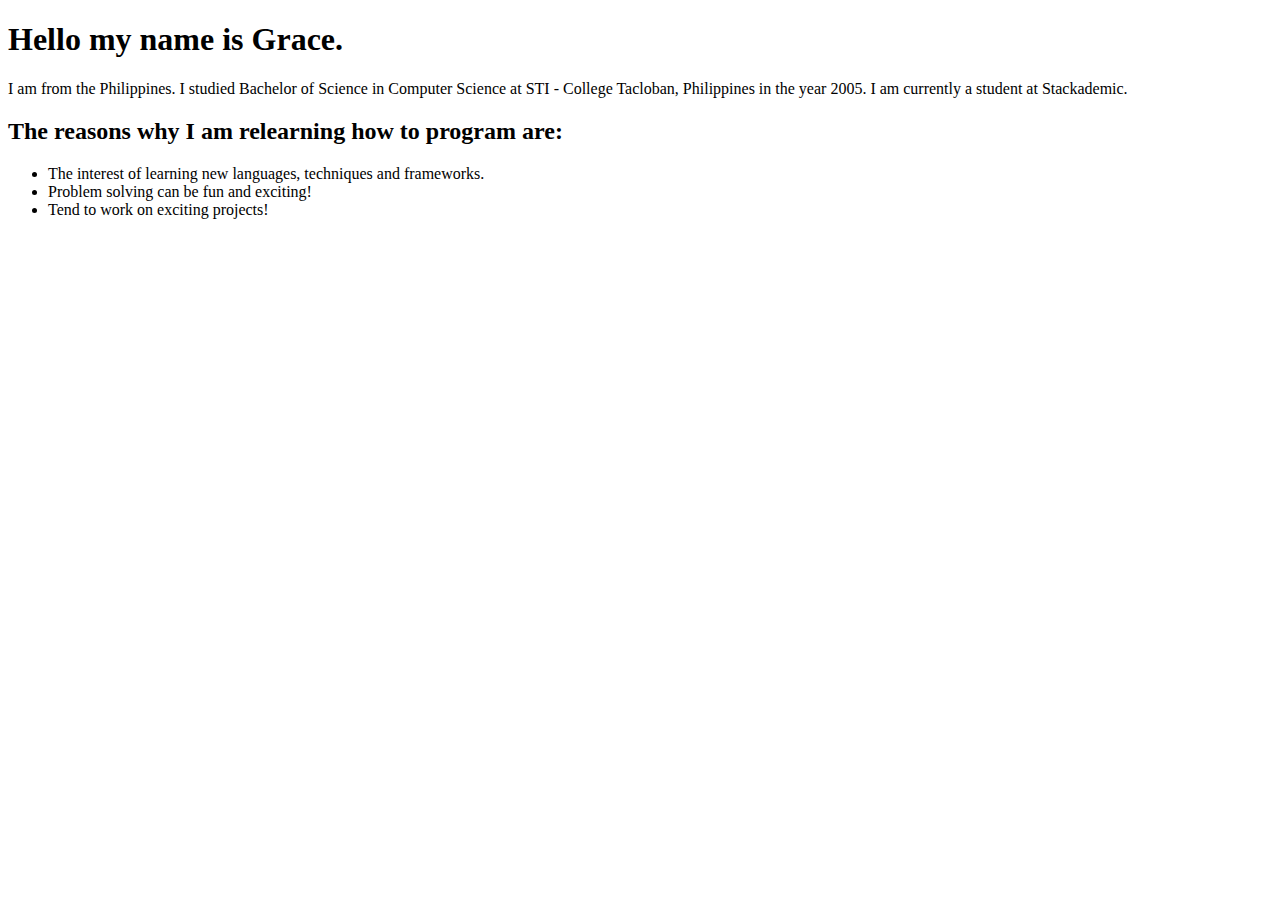
==== index.html @ c539d04e "Add files via upload" ====
<!DOCTYPE html>
<head>
    <meta charset="utf-8">
    <meta name="viewport" content="width=device-width, initial-scale=1.0">
    
    <title>Introduction</title>
<body>
    <div>
        <h1>Hello my name is Grace.</h1>
        <p>I am from the Philippines. I studied Bachelor of Science in Computer Science
        at STI - College Tacloban, Philippines in the year 2005. I am currently a student 
        at Stackademic.</p>
    
    <div>
        <h2>The reasons why I am relearning how to program are:</h2>
        <ul>
            <li>The interest of learning new languages, techniques and frameworks.</li>
            <li>Problem solving can be fun and exciting!</li>
            <li>Tend to work on exciting projects!</li>
        </ul>
    </div>
</body>
</head>

</html>
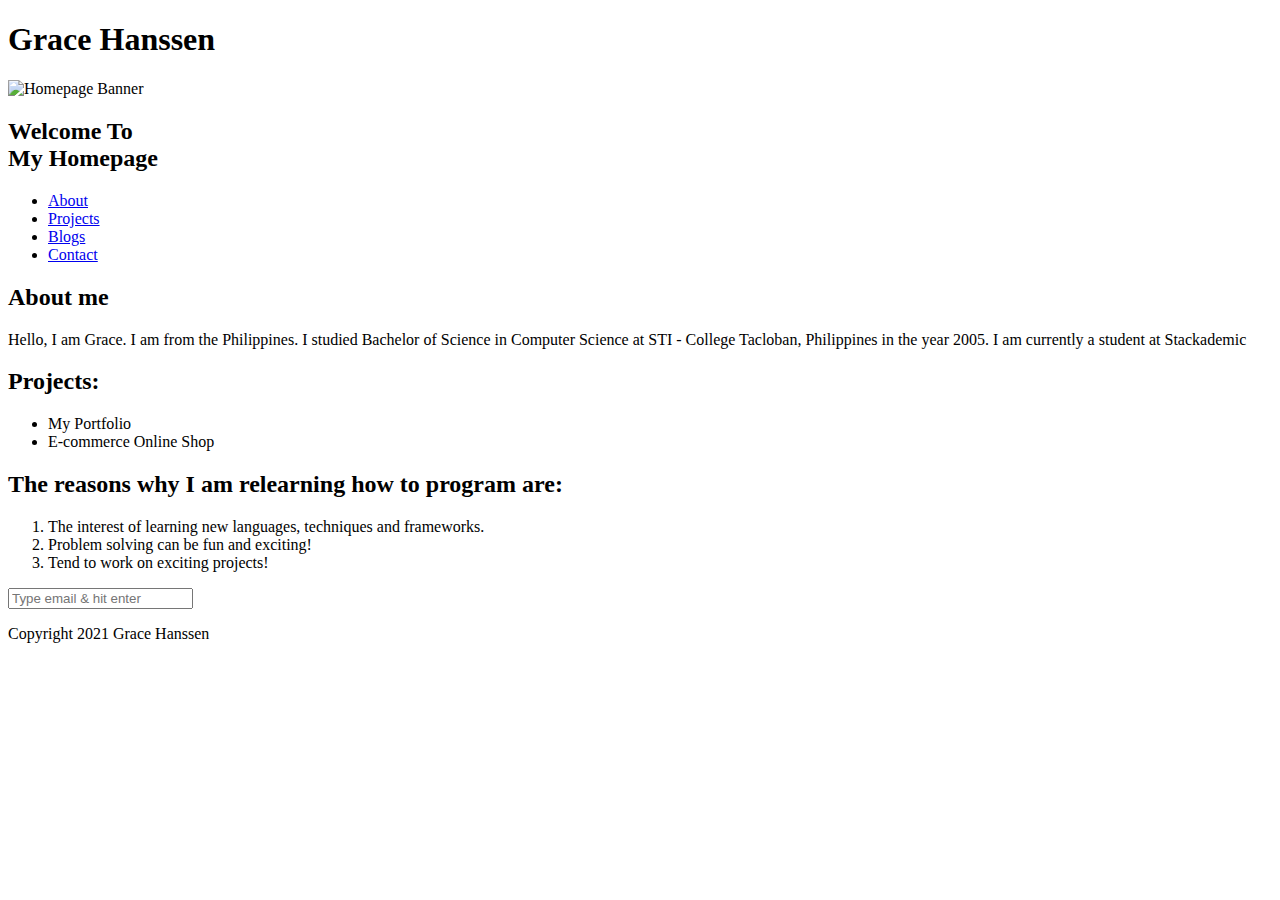
==== commit a2f3f3f3: "Add files via upload" ====
--- a/index.html
+++ b/index.html
@@ -1,25 +1,55 @@
 <!DOCTYPE html>
+<html lang="en">
 <head>
-    <meta charset="utf-8">
-    <meta name="viewport" content="width=device-width, initial-scale=1.0">
+  <meta name="viewport" content="width=device-width, initial-scale=1.0">
+  <title>HTML Semantics</title>
+</head>
+<body>
+  <header>
+    <h1>Grace Hanssen</h1>
+  </header>
+  <section class="banner">
+    <img src="/img/webdev.jpg" alt="Homepage Banner">
+    <div class="welcome">
+      <h2>Welcome To <br><span>My Homepage</span></h2>
+    </div>
+  </section>
+  <nav class="main-nav">
+    <ul>
+      <li><a href="/about.html">About</a></li>
+      <li><a href="/projects.html">Projects</a></li>
+      <li><a href="/blogs.html">Blogs</a></li>
+      <li><a href="/contact.html">Contact</a></li>
+    </ul>
+  </nav>
+  <main>
+    <article>
+      <h2>About me</h2>
+      <p>Hello, I am Grace. I am from the Philippines. I studied Bachelor of Science in Computer Science
+        at STI - College Tacloban, Philippines in the year 2005. I am currently a student 
+        at Stackademic</p>
+    </article>
     
-    <title>Introduction</title>
-<body>
-    <div>
-        <h1>Hello my name is Grace.</h1>
-        <p>I am from the Philippines. I studied Bachelor of Science in Computer Science
-        at STI - College Tacloban, Philippines in the year 2005. I am currently a student 
-        at Stackademic.</p>
-    
-    <div>
-        <h2>The reasons why I am relearning how to program are:</h2>
-        <ul>
-            <li>The interest of learning new languages, techniques and frameworks.</li>
-            <li>Problem solving can be fun and exciting!</li>
-            <li>Tend to work on exciting projects!</li>
-        </ul>
-    </div>
+    <h2>Projects:</h2>
+    <ul class="Projects">
+      <li>My Portfolio</li>
+      <li>E-commerce Online Shop</li>
+    </ul>
+
+  </main>
+  <section class="Blog">
+    <h2>The reasons why I am relearning how to program are:</h2>
+    <ol>
+        <li>The interest of learning new languages, techniques and frameworks.</li>
+        <li>Problem solving can be fun and exciting!</li>
+        <li>Tend to work on exciting projects!</li>
+    </ol>
+    <form>
+      <input type="email" name="email" placeholder="Type email & hit enter" required>
+    </form>
+  </section>
+  <footer>
+    <p class="copyright">Copyright 2021 Grace Hanssen</p>
+  </footer>
 </body>
-</head>
-
 </html>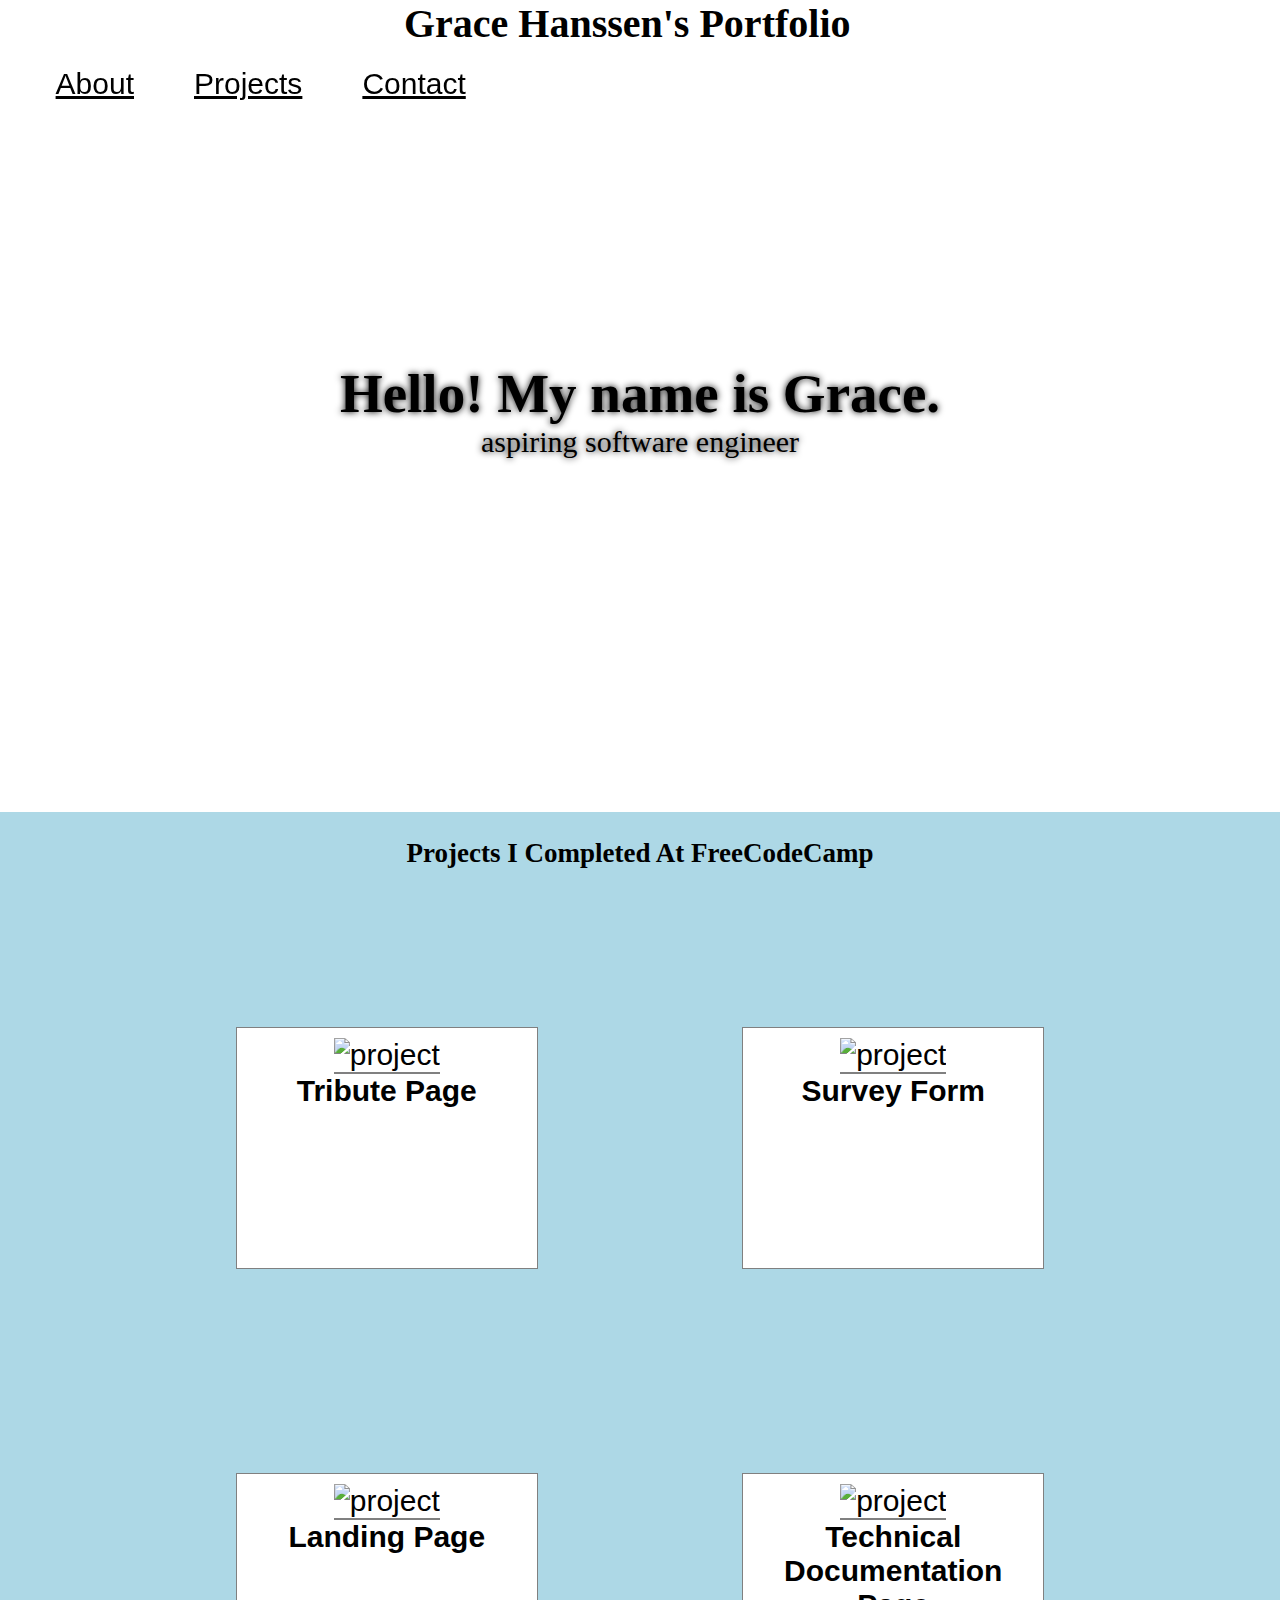
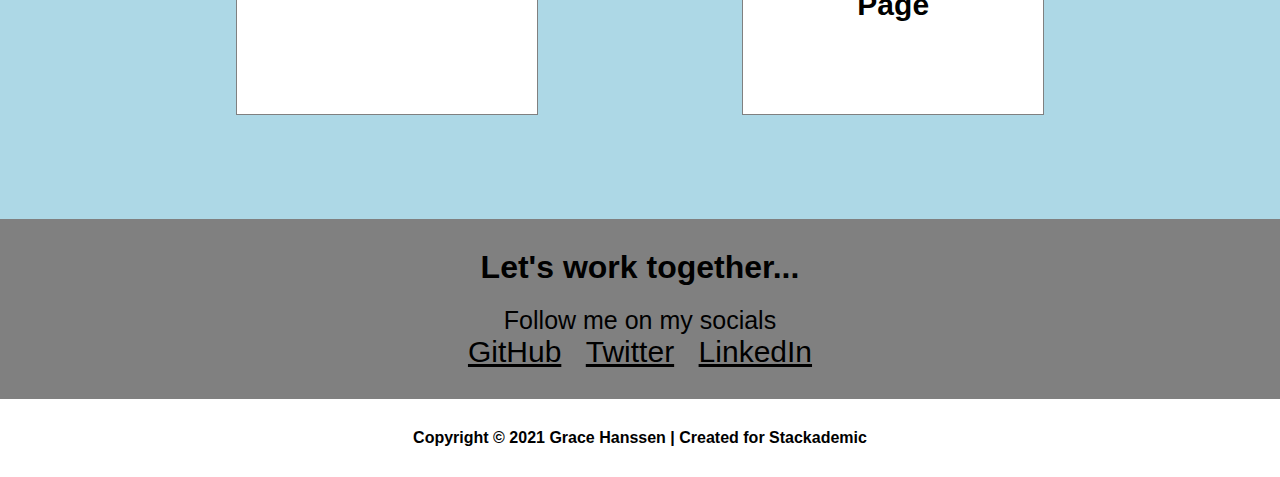
==== commit 7a7de59b: "For the task: Create a one-page website" ====
--- a/index.html
+++ b/index.html
@@ -2,54 +2,77 @@
 <html lang="en">
 <head>
   <meta name="viewport" content="width=device-width, initial-scale=1.0">
-  <title>HTML Semantics</title>
+  <link rel="stylesheet" href="stylesheet.css">
+  <title>Create One-Page Website</title>
 </head>
 <body>
   <header>
-    <h1>Grace Hanssen</h1>
+    <h1>Grace Hanssen's Portfolio</h1>
   </header>
-  <section class="banner">
-    <img src="/img/webdev.jpg" alt="Homepage Banner">
-    <div class="welcome">
-      <h2>Welcome To <br><span>My Homepage</span></h2>
-    </div>
-  </section>
-  <nav class="main-nav">
-    <ul>
-      <li><a href="/about.html">About</a></li>
-      <li><a href="/projects.html">Projects</a></li>
-      <li><a href="/blogs.html">Blogs</a></li>
-      <li><a href="/contact.html">Contact</a></li>
-    </ul>
-  </nav>
-  <main>
-    <article>
-      <h2>About me</h2>
-      <p>Hello, I am Grace. I am from the Philippines. I studied Bachelor of Science in Computer Science
-        at STI - College Tacloban, Philippines in the year 2005. I am currently a student 
-        at Stackademic</p>
-    </article>
+
+<nav>
+  <ul id="navbar">
+    <li><a href="#welcome-section">About</a></li>
+    <li><a href="#projects">Projects</a></li>
+    <li><a href="#contact">Contact</a></li>
+  </ul>
+</nav>
+
+<main>
+  <article>
+  <div id="welcome-section" class="intro">
+
+  <h2>Hello! My name is Grace.</h2>
+  <p>aspiring software engineer</p></div>
+
+<div id="projects" class="work">
+  <h2 class="work-header">Projects I Completed At FreeCodeCamp</h2>
+  <br>
+  
+  <a href="https://codepen.io/grace_hanssen/pen/ZjVQBE" target="_blank" class="project project-tile">
+    <img class="project-pic" src="https://upload.wikimedia.org/wikipedia/commons/thumb/a/ad/Commodore_Grace_M._Hopper%2C_USN_%28covered%29.jpg/220px-Commodore_Grace_M._Hopper%2C_USN_%28covered%29.jpg" alt="project">
+    <div class="project-title">Tribute Page</div>
+  </a>
+  <a href="https://codepen.io/grace_hanssen/pen/PdbMjL" target="_blank" class="project project-tile">
+    <img class="project-pic" src="https://discourse-user-assets.s3.amazonaws.com/original/3X/a/1/a1924890e8f12598cd3424a31c2be3f7b5ab5eca.png" alt="project">
+    <div class="project-title">Survey Form</div>
+  </a>
+  <a href="https://codepen.io/grace_hanssen/pen/EeYLEb" target="_blank" class="project project-tile">
+    <img class="project-pic" src="https://encrypted-tbn0.gstatic.com/images?q=tbn:ANd9GcTf_AL61AJ4kcDTmlmVwiMHEGfw9BiFmhpu5LpLVcOcqG1EVeQtSw" alt="project">
+    <div class="project-title">Landing Page</div>
+  </a>
+  <a href="https://codepen.io/grace_hanssen/pen/pOjERx" target="_blank" class="project project-tile">
+    <img class="project-pic" src="https://images.slideplayer.com/36/10535013/slides/slide_18.jpg" alt="project">
+    <div class="project-title">Technical Documentation Page</div>
+  </a>
+</div>
+ </main>
+  
+ <section>
+  <div class="contact">
+    <h3>Let's work together...</h3>
+    <p>Follow me on my socials</p>
+  </div>
+  <div class="contact-links">
+    <a
+      id="profile-link"
+      href="https://github.com/GraceHanssen"
+      target="_blank"
+      class="btn contact-details"
+      ><i class="fab fa-github"></i> GitHub</a>
+    <a
+      href="https://twitter.com/HanssenGrace"
+      target="_blank"
+      class="btn contact-details"
+      ><i class="fab fa-twitter"></i> Twitter</a>
+    <a href="https://www.linkedin.com/in/grace-hanssen-905191147/" class="btn contact-details"
+      ><i class="fab fa-linkedin"></i> LinkedIn</a>
     
-    <h2>Projects:</h2>
-    <ul class="Projects">
-      <li>My Portfolio</li>
-      <li>E-commerce Online Shop</li>
-    </ul>
-
-  </main>
-  <section class="Blog">
-    <h2>The reasons why I am relearning how to program are:</h2>
-    <ol>
-        <li>The interest of learning new languages, techniques and frameworks.</li>
-        <li>Problem solving can be fun and exciting!</li>
-        <li>Tend to work on exciting projects!</li>
-    </ol>
-    <form>
-      <input type="email" name="email" placeholder="Type email & hit enter" required>
-    </form>
-  </section>
+  </div>
+</section>
+  
   <footer>
-    <p class="copyright">Copyright 2021 Grace Hanssen</p>
+    <p>Copyright &copy 2021 Grace Hanssen | Created for Stackademic</p>
   </footer>
 </body>
 </html>--- a/stylesheet.css
+++ b/stylesheet.css
@@ -0,0 +1,188 @@
+/* base styles */
+body {
+    font-family: 'Verdana', sans-serif;
+  }
+  
+  /* nav */
+  
+  #navbar {
+    display: flex;
+    justify-content: flex-end;
+    position: fixed;
+  }
+  
+  nav ul {
+    color: lightblue;
+  }
+  
+  a {
+    font-size: 30px;
+    padding: 10px;
+    color: black;
+  }
+  
+  ul {
+    float: left;
+    color: white;
+    padding-left: 2%;
+    text-decoration: none;
+    list-style-type: none;
+  }
+  
+  a:hover {
+    background-color: gray;
+    color: white;
+  }
+  
+  h1 {
+    text-align: center;
+    color: black;
+    padding-right: 2%;
+    padding-top: 0%;
+    font-size: 40px;
+    font-family: Verdana;
+  } 
+  
+  h2 {
+    color: black;
+    font-size: 55px;
+    font-family: Verdana;
+  } 
+  
+  h3 {
+    font-size: 32px;
+  }
+  
+  .intro {
+    padding-top: 35vh;
+    min-height: 50vh;
+    text-align: center;
+    font-family: Verdana;
+    color: black;
+    text-shadow: 0 0 7px black;
+  }
+  
+  .intro h1:hover {
+    color: white;
+  }
+  
+  .intro p:hover {
+    color: white;
+  }
+  
+  
+  .intro p {
+    font-size: 30px;
+  }
+  
+  * {
+    margin: 0; 
+    padding: 0;
+  }
+  
+    nav ul {
+      text-align: center;
+    }
+    nav ul li {
+      margin: 20px;
+    }
+    
+    .project {
+      margin: 40px 0;
+    }
+  }
+  
+  .work {
+    padding-top: 60px;
+    margin-top: -40px;
+  }
+  
+  .work .work-header {
+    margin-bottom: 40px;
+    color: black;
+    font-weight: bold;
+    font-size: 27px;
+  }
+  
+  main {
+    text-align: center;
+  }
+  
+  .project {
+    background-color: white;
+    text-decoration: none;
+    color: black;
+    display: inline-block;
+    overflow: hidden;
+    border: 0.5px solid gray;
+    height: 220px;
+    width: 280px;
+    margin: 100px;
+  }
+  
+  .project-pic {
+    width: 100%;
+    height: 180px;
+    border-bottom: 2px solid gray; 
+  }
+  
+  .project-title {
+    font-weight: bold;
+  }
+  
+  /* On screens that are 600px wide or less, make the columns stack on top of each other instead of next to each other */
+@media screen and (max-width: 600px) {
+    nav ul {
+      flex-direction: column;
+      text-align: center;
+    }
+    
+    nav ul li {
+      margin: 20px;
+    }
+    
+    .projects {
+      margin: 40px 0;
+    }
+  }
+  
+  .header {
+    padding: 160px 0 110px;
+  }
+  
+  #welcome-section {
+    background-color: white;
+  }
+  #projects {
+    padding-top: 2%;
+    background-color: lightblue;
+  }
+  
+  /* contact-section */
+  
+  section {
+    text-align: center;
+    background-color: gray;
+    padding: 30px 30px 30px 30px;
+  }
+  
+  section p {
+    font-size: 25px;
+    padding-top: 20px;
+  }
+  
+  /*footer*/
+  
+  footer {
+    font-weight: bold;
+    text-align: center;
+    padding: 30px 0 30px 0;
+  }
+  
+  /* On screens that are 600px wide or less, make the columns stack on top of each other instead of next to each other */
+@media screen and (max-width: 600px) {
+    footer {
+      flex-direction: column;
+      text-align: center;
+    }
+  }